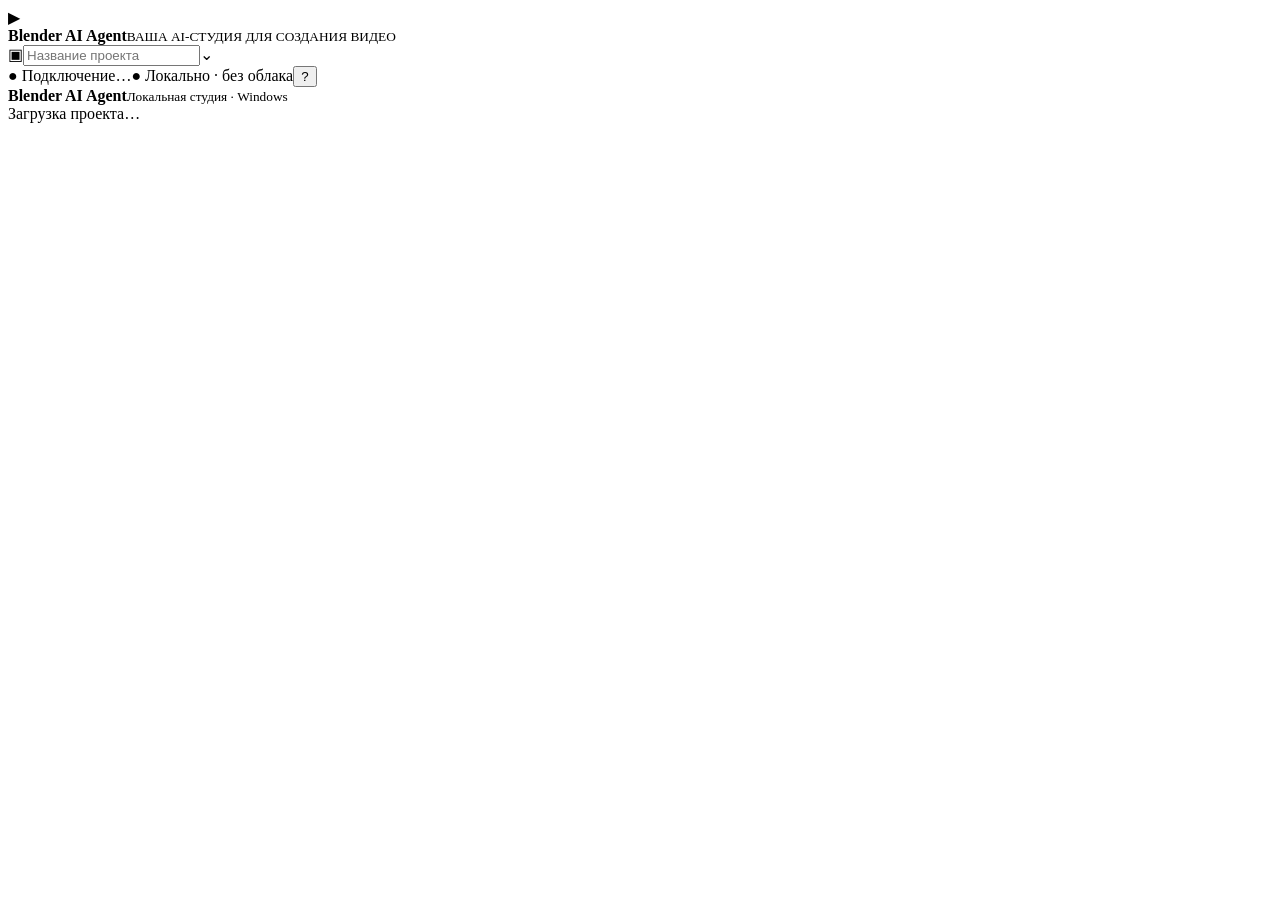
==== local_agent/studio_static/index.html @ 7fc57b37 "Integrate Blender Studio UI and bounded local Russian prompt-to-fixture rendering pipeline" ====
<!doctype html>
<html lang="ru">
<head>
<meta charset="utf-8">
<meta name="viewport" content="width=device-width, initial-scale=1">
<title>Blender AI Agent — Студия</title>
<link rel="stylesheet" href="/style.css">
<script src="/app.js" defer></script>
</head>
<body>
<div class="shell">
  <header class="topbar">
    <div class="brand"><span class="brand-mark">▶</span><div><strong>Blender AI Agent</strong><small>ВАША AI-СТУДИЯ ДЛЯ СОЗДАНИЯ ВИДЕО</small></div></div>
    <div class="project-control"><span>▣</span><input id="projectTitle" maxlength="180" aria-label="Название проекта" placeholder="Название проекта"><span class="chevron">⌄</span></div>
    <div class="top-actions"><span id="savedStatus" class="save-state">● Подключение…</span><span class="offline-pill">● Локально · без облака</span><button id="helpButton" class="icon-button" title="Справка">?</button></div>
  </header>
  <aside class="sidebar"><div class="nav-list" id="navigation"></div><div class="sidebar-bottom"><div class="system-card"><span class="online-dot"></span><div><b>Blender AI Agent</b><small>Локальная студия · Windows</small></div></div></div></aside>
  <main class="main" id="main"><div class="loading">Загрузка проекта…</div></main>
  <div id="toast" class="toast" role="status" aria-live="polite"></div>
  <input id="imageFile" type="file" accept="image/png,image/jpeg,image/webp" hidden>
</div>
</body>
</html>
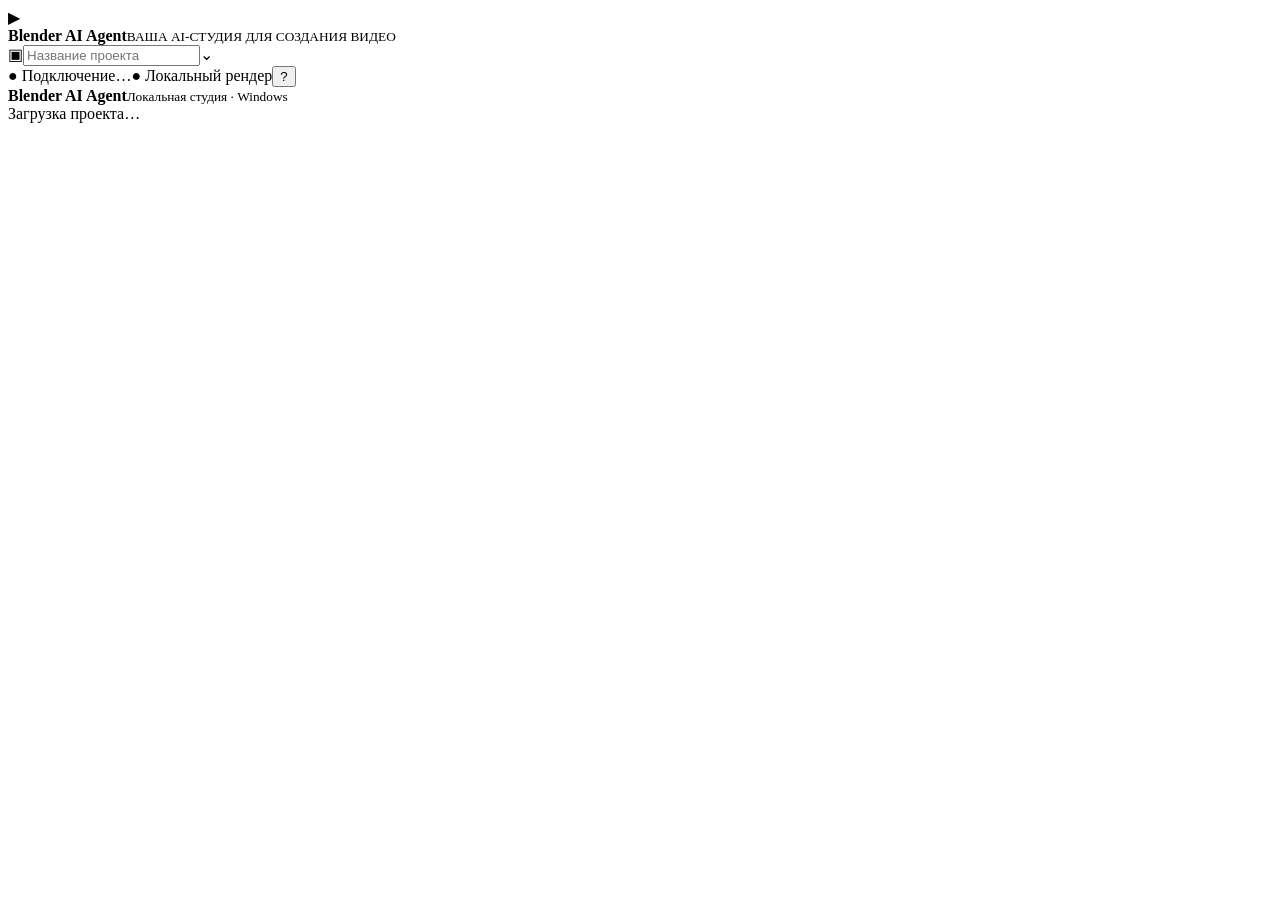
==== commit 6c14519e: "Clarify local Blender rendering while optional external model is supported" ====
--- a/local_agent/studio_static/index.html
+++ b/local_agent/studio_static/index.html
@@ -12,7 +12,7 @@
   <header class="topbar">
     <div class="brand"><span class="brand-mark">▶</span><div><strong>Blender AI Agent</strong><small>ВАША AI-СТУДИЯ ДЛЯ СОЗДАНИЯ ВИДЕО</small></div></div>
     <div class="project-control"><span>▣</span><input id="projectTitle" maxlength="180" aria-label="Название проекта" placeholder="Название проекта"><span class="chevron">⌄</span></div>
-    <div class="top-actions"><span id="savedStatus" class="save-state">● Подключение…</span><span class="offline-pill">● Локально · без облака</span><button id="helpButton" class="icon-button" title="Справка">?</button></div>
+    <div class="top-actions"><span id="savedStatus" class="save-state">● Подключение…</span><span class="offline-pill">● Локальный рендер</span><button id="helpButton" class="icon-button" title="Справка">?</button></div>
   </header>
   <aside class="sidebar"><div class="nav-list" id="navigation"></div><div class="sidebar-bottom"><div class="system-card"><span class="online-dot"></span><div><b>Blender AI Agent</b><small>Локальная студия · Windows</small></div></div></div></aside>
   <main class="main" id="main"><div class="loading">Загрузка проекта…</div></main>
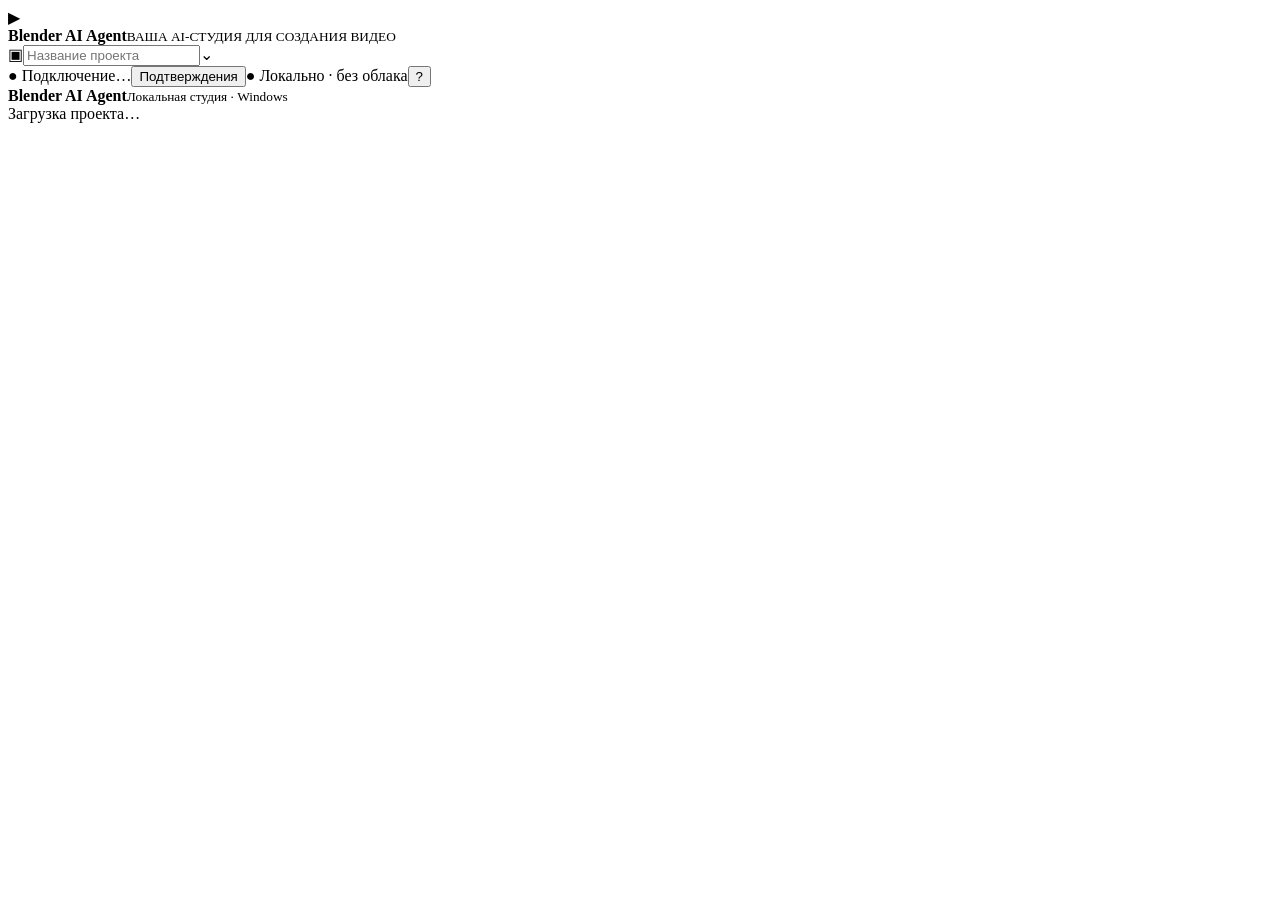
==== commit bffdc0d8: "Add visible task approval entry point to Studio" ====
--- a/local_agent/studio_static/index.html
+++ b/local_agent/studio_static/index.html
@@ -12,7 +12,7 @@
   <header class="topbar">
     <div class="brand"><span class="brand-mark">▶</span><div><strong>Blender AI Agent</strong><small>ВАША AI-СТУДИЯ ДЛЯ СОЗДАНИЯ ВИДЕО</small></div></div>
     <div class="project-control"><span>▣</span><input id="projectTitle" maxlength="180" aria-label="Название проекта" placeholder="Название проекта"><span class="chevron">⌄</span></div>
-    <div class="top-actions"><span id="savedStatus" class="save-state">● Подключение…</span><span class="offline-pill">● Локальный рендер</span><button id="helpButton" class="icon-button" title="Справка">?</button></div>
+    <div class="top-actions"><span id="savedStatus" class="save-state">● Подключение…</span><button id="approvalButton" class="approval-top-button" data-nav="Подтверждения" type="button">Подтверждения <span id="approvalBadge" class="approval-badge" hidden>0</span></button><span class="offline-pill">● Локально · без облака</span><button id="helpButton" class="icon-button" title="Справка">?</button></div>
   </header>
   <aside class="sidebar"><div class="nav-list" id="navigation"></div><div class="sidebar-bottom"><div class="system-card"><span class="online-dot"></span><div><b>Blender AI Agent</b><small>Локальная студия · Windows</small></div></div></div></aside>
   <main class="main" id="main"><div class="loading">Загрузка проекта…</div></main>
